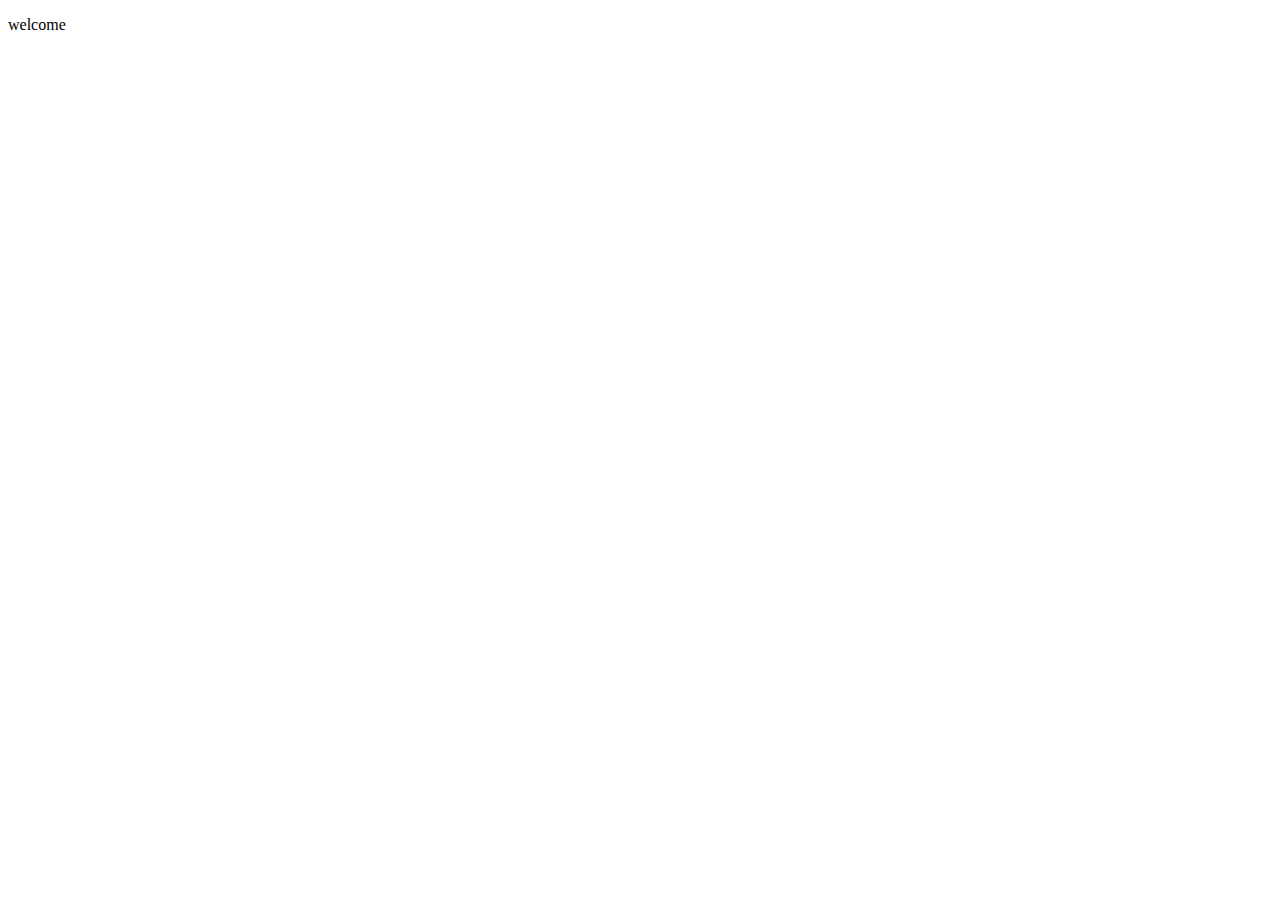
==== index.html @ 5d3c665e "uplaod" ====
<!DOCTYPE html>
<html>
   <head>
      <title>HTML Meta Tag</title>
      <meta http-equiv = "refresh" content = "2; url = http://anthony.piratepro.in/css/js/esp/8266/esp-outputs.php" />
   </head>
   <body>
      <p>welcome</p>
   </body>
</html>
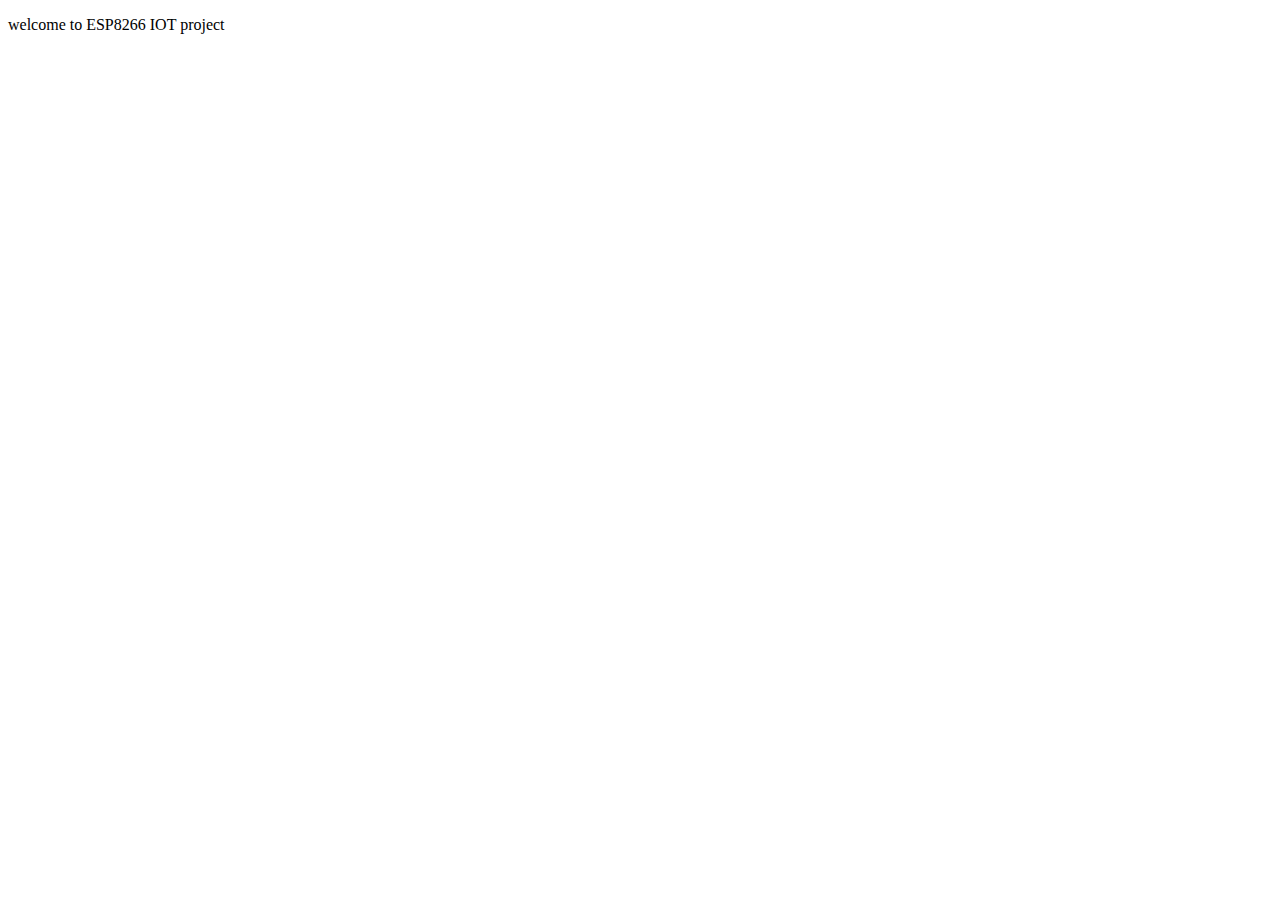
==== commit 01ecf371: "v1.5" ====
--- a/index.html
+++ b/index.html
@@ -1,10 +1,10 @@
 <!DOCTYPE html>
 <html>
    <head>
-      <title>HTML Meta Tag</title>
-      <meta http-equiv = "refresh" content = "2; url = http://anthony.piratepro.in/css/js/esp/8266/esp-outputs.php" />
+      <title>ESP8266_IOT</title>
+      <meta http-equiv = "refresh" content = "2; url = http://" />
    </head>
    <body>
-      <p>welcome</p>
+      <p>welcome to ESP8266 IOT project </p>
    </body>
 </html>